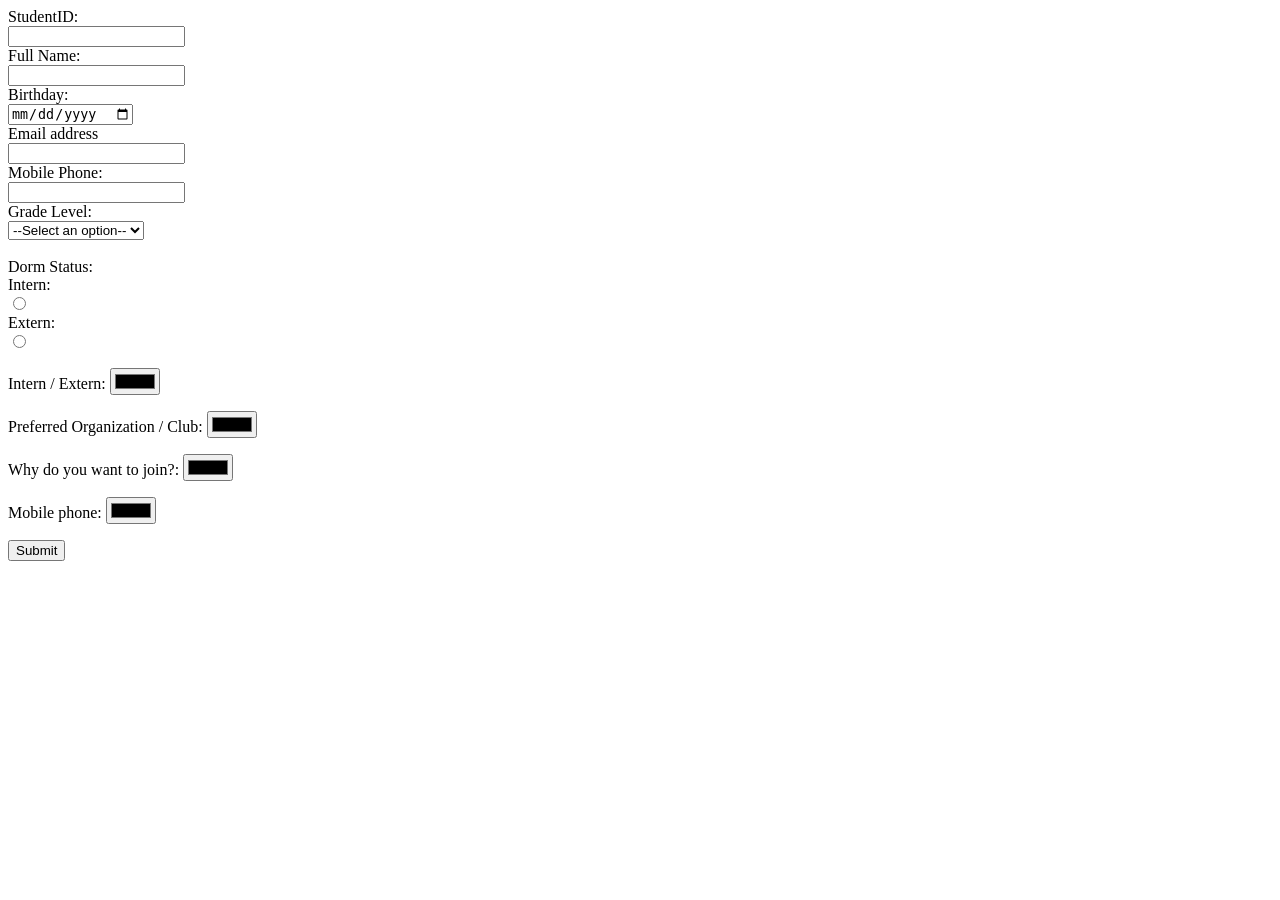
==== public/Q3_2GLithiumVibal.html @ a6a1c8ef "Add 2nd Graded Exercise" ====
<!DOCTYPE html>
<html>
  <body>
    <form action="/action_page.php" method="POST">
        <label for="studentid">StudentID:</label><br>  
        <input type="number" id="studentid" name="studentid"><br>

        <label for="fullname">Full Name:</label><br>  
        <input type="text" id="fullname" name="fullname"><br>

        <label for="birthday">Birthday:</label><br>  
        <input type="date" id="birthday" name="birthday"><br>

        <label for="email">Email address</label><br>  
        <input type="email" id="email" name="email"><br>

        <label for="phone_number">Mobile Phone:</label><br> 
        <input type="text" id="phone_number" name="phone_number"><br>
        
        <label for="grade">Grade Level:</label><br>  
        <select id="grade" name="grade" required>
          <option value="">--Select an option--</option>
          <option value="KG">Kindergarten</option>
          <option value="01">Grade 1</option>
          <option value="02">Grade 2</option>
          <option value="03">Grade 3</option>
          <option value="04">Grade 4</option>
          <option value="05">Grade 5</option>
          <option value="06">Grade 6</option>
          <option value="07">Grade 7</option>
          <option value="08">Grade 8</option>
          <option value="09">Grade 9</option>
          <option value="10">Grade 10</option>
          <option value="11">Grade 11</option>
          <option value="12">Grade 12</option>
          <option value="College">College</option>
        </select><br><br>

        <label>Dorm Status:</label><br>
        <div>
          <label for="intern">Intern:</label><br>
          <input type="radio" id="intern" name="intern"><br>  
        </div>
        <div>
          <label for="extern">Extern:</label><br>
          <input type="radio" id="extern" name="extern"><br>   
        </div>


        <p>Intern / Extern: <input type="color"></p>
        <p>Preferred Organization / Club: <input type="color"></p>
        <p>Why do you want to join?: <input type="color"></p>
        <p>Mobile phone: <input type="color"></p>
        <button>Submit</button>
    </form>
  </body>
</html>
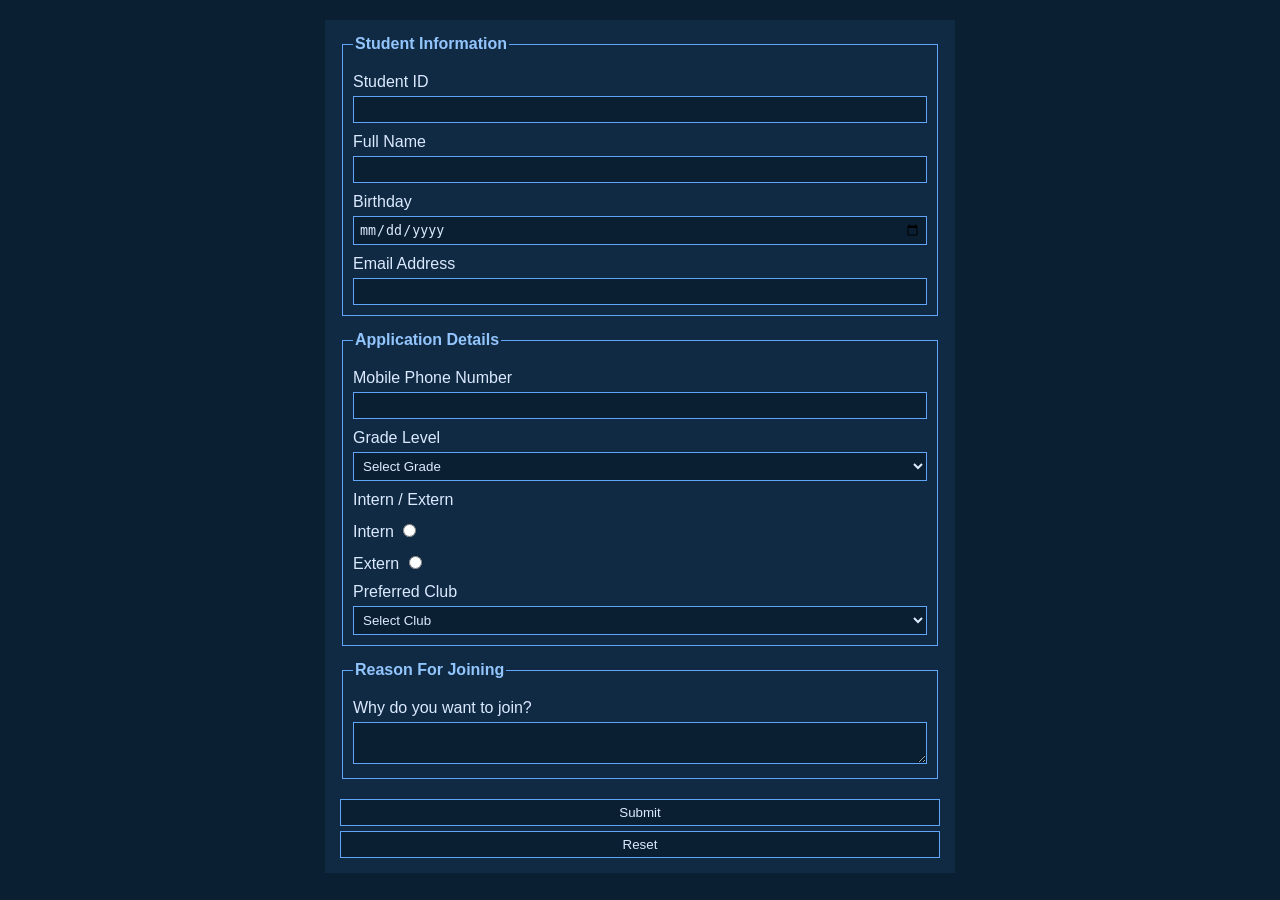
==== commit 1a2432eb: "Add 2nd Graded Exercise" ====
--- a/public/Q3_2GLithiumVibal.html
+++ b/public/Q3_2GLithiumVibal.html
@@ -1,57 +1,157 @@
 <!DOCTYPE html>
-<html>
+<html lang="en">
+  <head>
+    <meta charset="UTF-8">
+    <meta name="viewport" content="width-device-width, initial-scale=1.0">
+    <meta name="description" content="3Q Portfolio">
+    <meta name="keywords" content="3Q, Portfolio, Projects, Web Development">
+    <meta name="Erwyn Aamir M. Vibal" content="3Q">
+    <title>Club Application Form</title>
+
+    <style>
+      body {
+        background-color: #0b1f33;
+        color: #dbeafe;
+        font-family: Arial, sans-serif;
+      }
+
+      form {
+        width: 600px;
+        margin: 20px auto;
+        padding: 15px;
+        background-color: #102a44;
+      }
+
+      fieldset {
+        margin-bottom: 15px;
+        border: 1px solid #60a5fa;
+        padding: 10px;
+      }
+
+      legend {
+        font-weight: bold;
+        color: #93c5fd;
+      }
+
+      label {
+        display: block;
+        margin-top: 10px;
+      }
+
+      input,
+      select,
+      textarea {
+        width: 100%;
+        margin-top: 5px;
+        padding: 5px;
+        background-color: #0b1f33;
+        color: #dbeafe;
+        border: 1px solid #60a5fa;
+        box-sizing: border-box;
+      }
+
+      input[type="radio"] {
+        width: auto;
+      }
+
+      input:focus,
+      select:focus,
+      textarea:focus {
+        border-color: #93c5fd;
+        outline: none;
+      }
+
+      .missing {
+        border: 2px solid red;
+      }
+    </style>
+
+    <script>
+      function checkEmpty(field) {
+        if (field.value === "") {
+          field.className = "missing";
+        } else {
+          field.className = "";
+        }
+      }
+
+      function confirmSubmit() {
+        return confirm("Do you want to submit the form?");
+      }
+
+      function confirmReset() {
+        return confirm("Do you want to reset the form?");
+      }
+    </script>
+  </head>
+
   <body>
-    <form action="/action_page.php" method="POST">
-        <label for="studentid">StudentID:</label><br>  
-        <input type="number" id="studentid" name="studentid"><br>
+    <form method="post" action="submit" onsubmit="return confirmSubmit()" onreset="return confirmReset()">
+      <fieldset>
+        <legend>Student Information</legend>
 
-        <label for="fullname">Full Name:</label><br>  
-        <input type="text" id="fullname" name="fullname"><br>
+        <label for="studentId">Student ID</label>
+        <input type="number" id="studentId" name="studentId" required onblur="checkEmpty(this)" />
 
-        <label for="birthday">Birthday:</label><br>  
-        <input type="date" id="birthday" name="birthday"><br>
+        <label for="fullname">Full Name</label>
+        <input type="text" id="fullname" name="fullname" required onblur="checkEmpty(this)" />
 
-        <label for="email">Email address</label><br>  
-        <input type="email" id="email" name="email"><br>
+        <label for="birthday">Birthday</label>
+        <input type="date" id="birthday" name="birthday" required onblur="checkEmpty(this)" />
 
-        <label for="phone_number">Mobile Phone:</label><br> 
-        <input type="text" id="phone_number" name="phone_number"><br>
-        
-        <label for="grade">Grade Level:</label><br>  
-        <select id="grade" name="grade" required>
-          <option value="">--Select an option--</option>
-          <option value="KG">Kindergarten</option>
-          <option value="01">Grade 1</option>
-          <option value="02">Grade 2</option>
-          <option value="03">Grade 3</option>
-          <option value="04">Grade 4</option>
-          <option value="05">Grade 5</option>
-          <option value="06">Grade 6</option>
-          <option value="07">Grade 7</option>
-          <option value="08">Grade 8</option>
-          <option value="09">Grade 9</option>
-          <option value="10">Grade 10</option>
-          <option value="11">Grade 11</option>
-          <option value="12">Grade 12</option>
-          <option value="College">College</option>
-        </select><br><br>
+        <label for="email">Email Address</label>
+        <input type="email" id="email" name="email" required onblur="checkEmpty(this)" />
+      </fieldset>
 
-        <label>Dorm Status:</label><br>
-        <div>
-          <label for="intern">Intern:</label><br>
-          <input type="radio" id="intern" name="intern"><br>  
-        </div>
-        <div>
-          <label for="extern">Extern:</label><br>
-          <input type="radio" id="extern" name="extern"><br>   
-        </div>
+      <fieldset>
+        <legend>Application Details</legend>
 
+        <label for="mobile">Mobile Phone Number</label>
+        <input type="text" id="mobile" name="mobile" required onblur="checkEmpty(this)" />
 
-        <p>Intern / Extern: <input type="color"></p>
-        <p>Preferred Organization / Club: <input type="color"></p>
-        <p>Why do you want to join?: <input type="color"></p>
-        <p>Mobile phone: <input type="color"></p>
-        <button>Submit</button>
+        <label for="grade">Grade Level</label>
+        <select id="grade" name="grade" required onblur="checkEmpty(this)">
+          <option value="">Select Grade</option>
+          <option value="g7">Grade 7</option>
+          <option value="g8">Grade 8</option>
+          <option value="g9">Grade 9</option>
+          <option value="g10">Grade 10</option>
+          <option value="g11">Grade 11</option>
+          <option value="g12">Grade 12</option>
+        </select>
+
+        <label>Intern / Extern</label>
+        <label>
+          Intern
+          <input type="radio" name="track" value="intern" required />
+        </label>
+
+        <label>
+          Extern
+          <input type="radio" name="track" value="extern" />
+        </label>
+
+        <label for="club">Preferred Club</label>
+        <select id="club" name="club" required onblur="checkEmpty(this)">
+          <option value="">Select Club</option>
+          <option value="frisbee">Alianti</option>
+          <option value="badminton">Volant</option>
+          <option value="football">Labuyo</option>
+          <option value="swimming">Flux</option>
+          <option value="basketball">Pallastro</option>
+          <option value="photography">Exposure</option>
+        </select>
+      </fieldset>
+
+      <fieldset>
+        <legend>Reason For Joining</legend>
+
+        <label for="reason">Why do you want to join?</label>
+        <textarea id="reason" name="reason" required onblur="checkEmpty(this)"></textarea>
+      </fieldset>
+
+      <input type="submit" value="Submit" />
+      <input type="reset" value="Reset" />
     </form>
   </body>
 </html>
